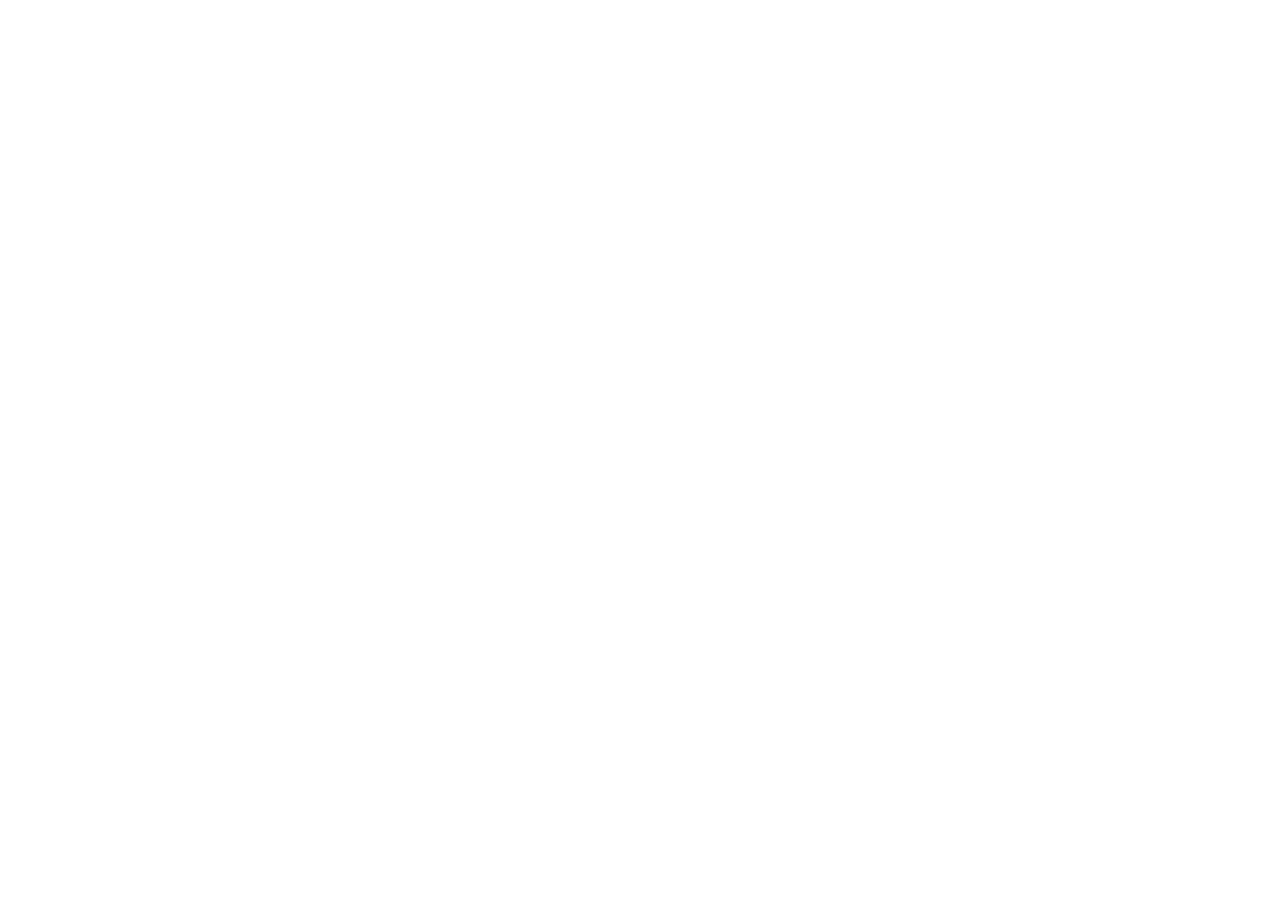
==== index.html @ d4fe875e "primer entrega" ====
<!DOCTYPE html>
<html lang="en">
<head>
    <meta charset="UTF-8">
    <meta name="viewport" content="width=device-width, initial-scale=1.0">
    <script src="main.js" async></script>
    <title>Primera Entrega</title>
</head>
<body>
    
</body>
</html>
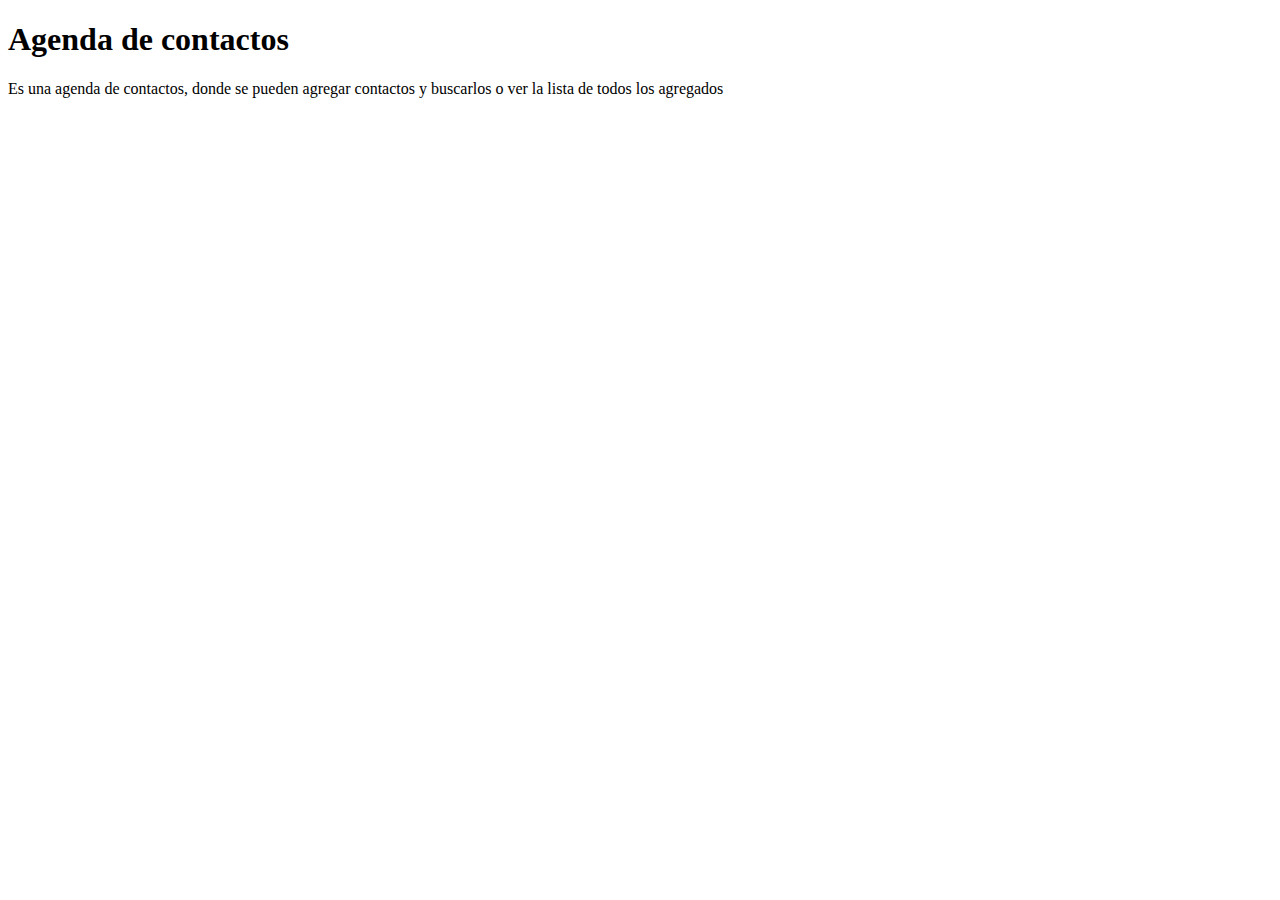
==== commit d8c01a19: "definitivo" ====
--- a/index.html
+++ b/index.html
@@ -1,12 +1,17 @@
 <!DOCTYPE html>
 <html lang="en">
+
 <head>
     <meta charset="UTF-8">
     <meta name="viewport" content="width=device-width, initial-scale=1.0">
-    <script src="main.js" async></script>
     <title>Primera Entrega</title>
 </head>
+
 <body>
-    
-</body>
+    <h1>Agenda de contactos</h1>
+<p>
+    Es una agenda de contactos, donde se pueden agregar contactos y buscarlos o ver la lista de todos los agregados
+</p>
+<script src="main.js"></script>
+
 </html>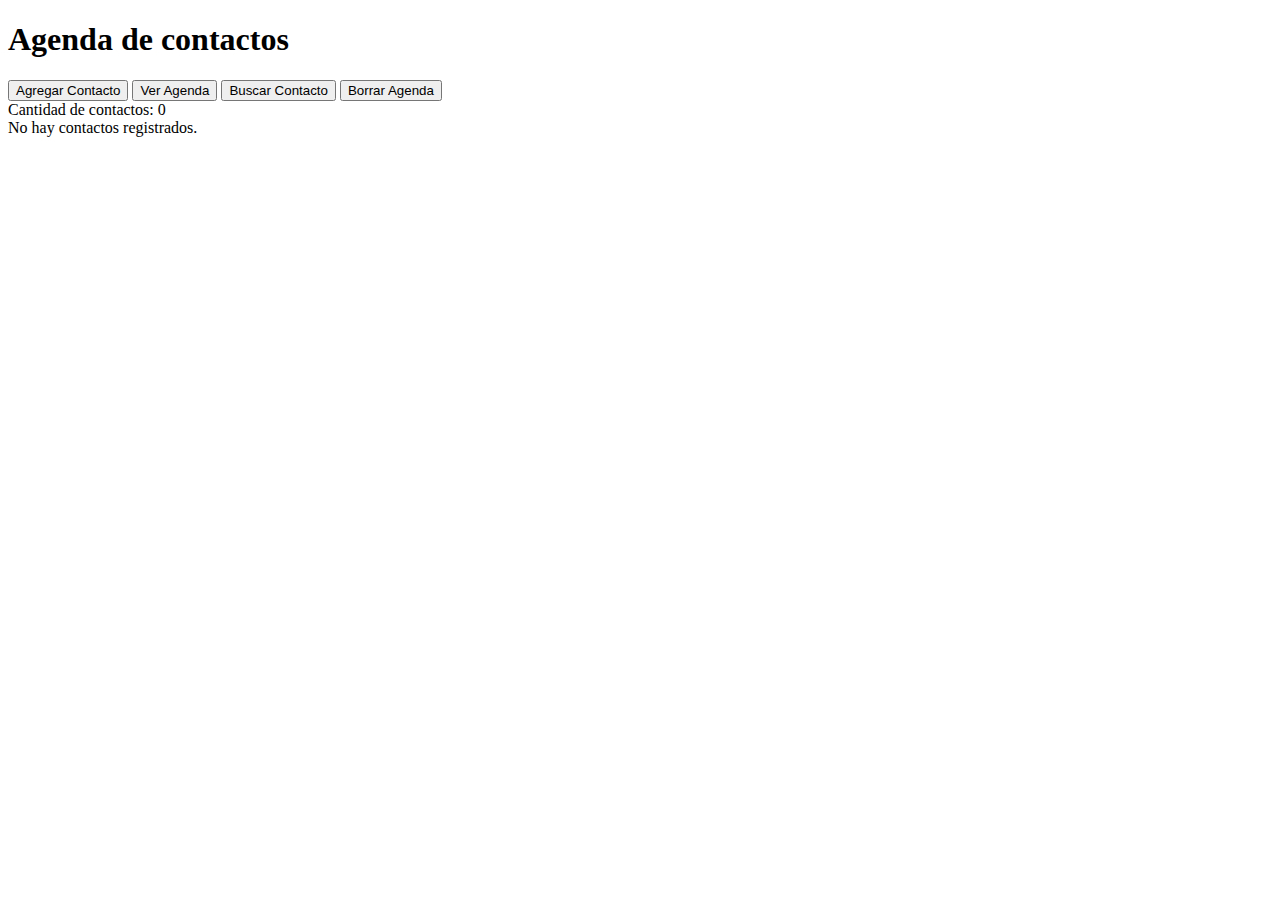
==== commit 20855232: "segunda entrega" ====
--- a/index.html
+++ b/index.html
@@ -4,14 +4,24 @@
 <head>
     <meta charset="UTF-8">
     <meta name="viewport" content="width=device-width, initial-scale=1.0">
-    <title>Primera Entrega</title>
+    <title>Agenda Telefonica</title>
 </head>
 
 <body>
     <h1>Agenda de contactos</h1>
-<p>
-    Es una agenda de contactos, donde se pueden agregar contactos y buscarlos o ver la lista de todos los agregados
-</p>
+
+    <button id="agregarBtn">Agregar Contacto</button>
+    <button id="verBtn">Ver Agenda</button>
+    <button id="buscarBtn">Buscar Contacto</button>
+    <button id="borrarBtn">Borrar Agenda</button>
+    <div id="detalles">
+        <label id="cantContactos"></label><br>
+        <label id="ultimoRegistro"></label>
+    </div>
+    <div id="agenda"></div>
+
+    
+
 <script src="main.js"></script>
 
 </html>